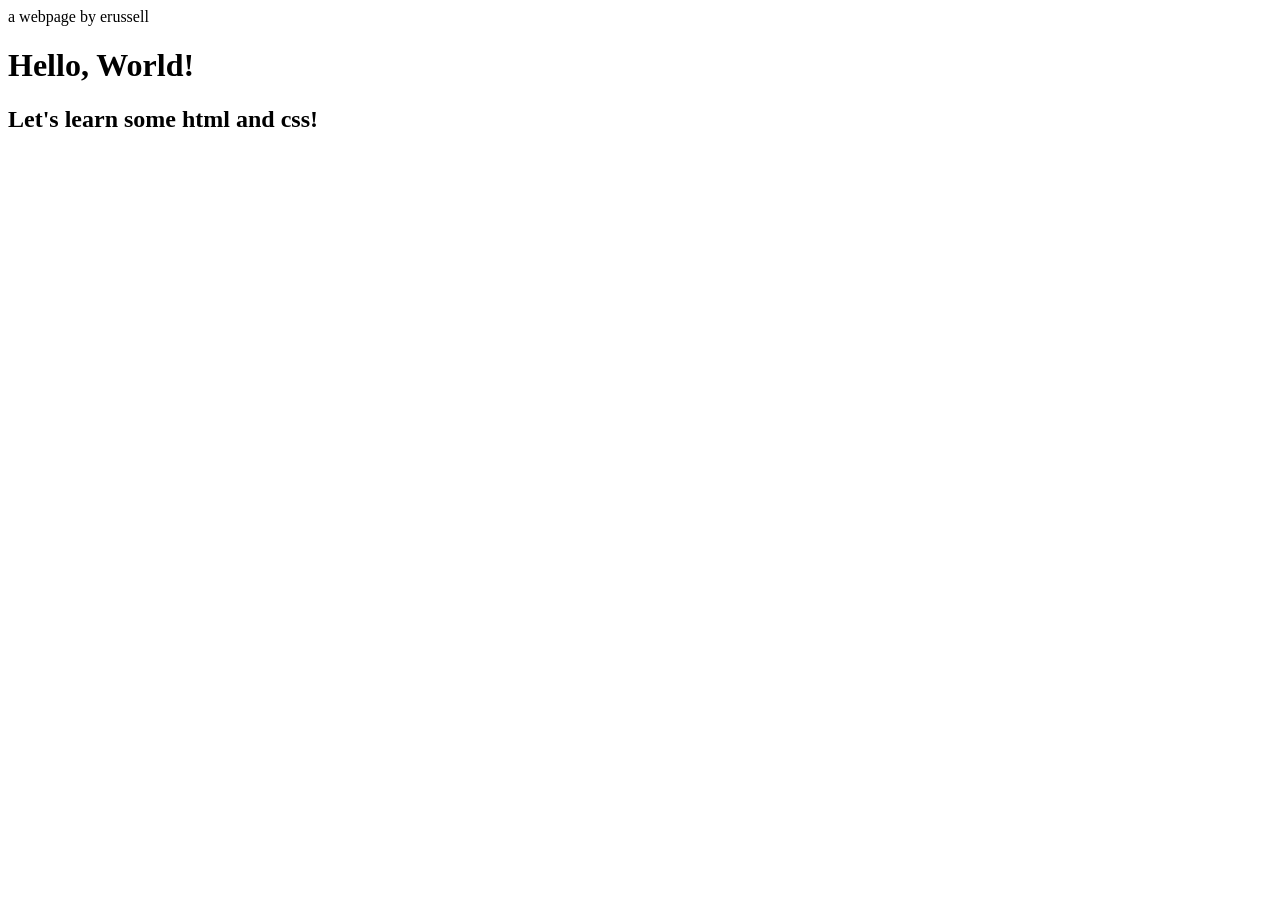
==== index.html @ 30d9f18e "move to root" ====
<!DOCTYPE html>
<html lang="en">

<head>
    <meta charset="UTF-8">
    <meta name="author" content="Erik Russell">
    <meta name="description" content="A webpage made for learning Web Development">
    
    <meta name="viewport" content="width=device-width, initial-scale=1.0">

    <!--enforce https-->
    <meta http-equiv="Content-Security-Policy" content="upgrade-insecure-requests;">

    <title>One webpage to rule them all</title>
    <link rel="shortcut icon" href="favicon.ico" type="image/x-icon">
    <link rel="stylesheet" href="style.css">
</head>

<body>
    <header>a webpage by erussell</header>
    <h1>Hello, World!</h1>
    <h2>Let's learn some html and css!</h2>
</body>

</html>
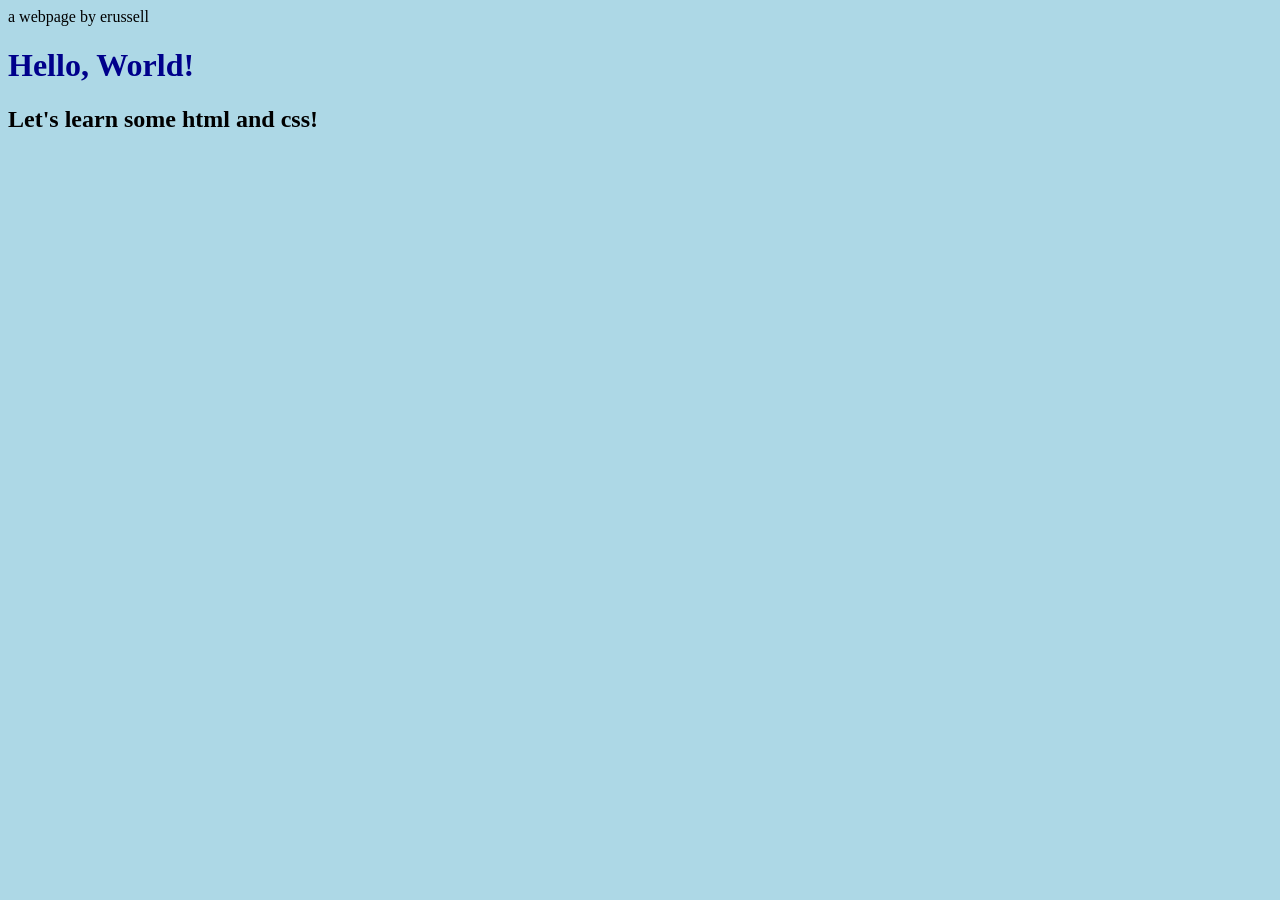
==== commit 3801e5a6: "Fix stylesheet location" ====
--- a/index.html
+++ b/index.html
@@ -13,7 +13,7 @@
 
     <title>One webpage to rule them all</title>
     <link rel="shortcut icon" href="favicon.ico" type="image/x-icon">
-    <link rel="stylesheet" href="style.css">
+    <link rel="stylesheet" href="./www/style.css">
 </head>
 
 <body>
--- a/www/style.css
+++ b/www/style.css
@@ -0,0 +1,7 @@
+html {
+    background-color: lightblue;
+}
+
+h1 {
+    color: darkblue;
+}
